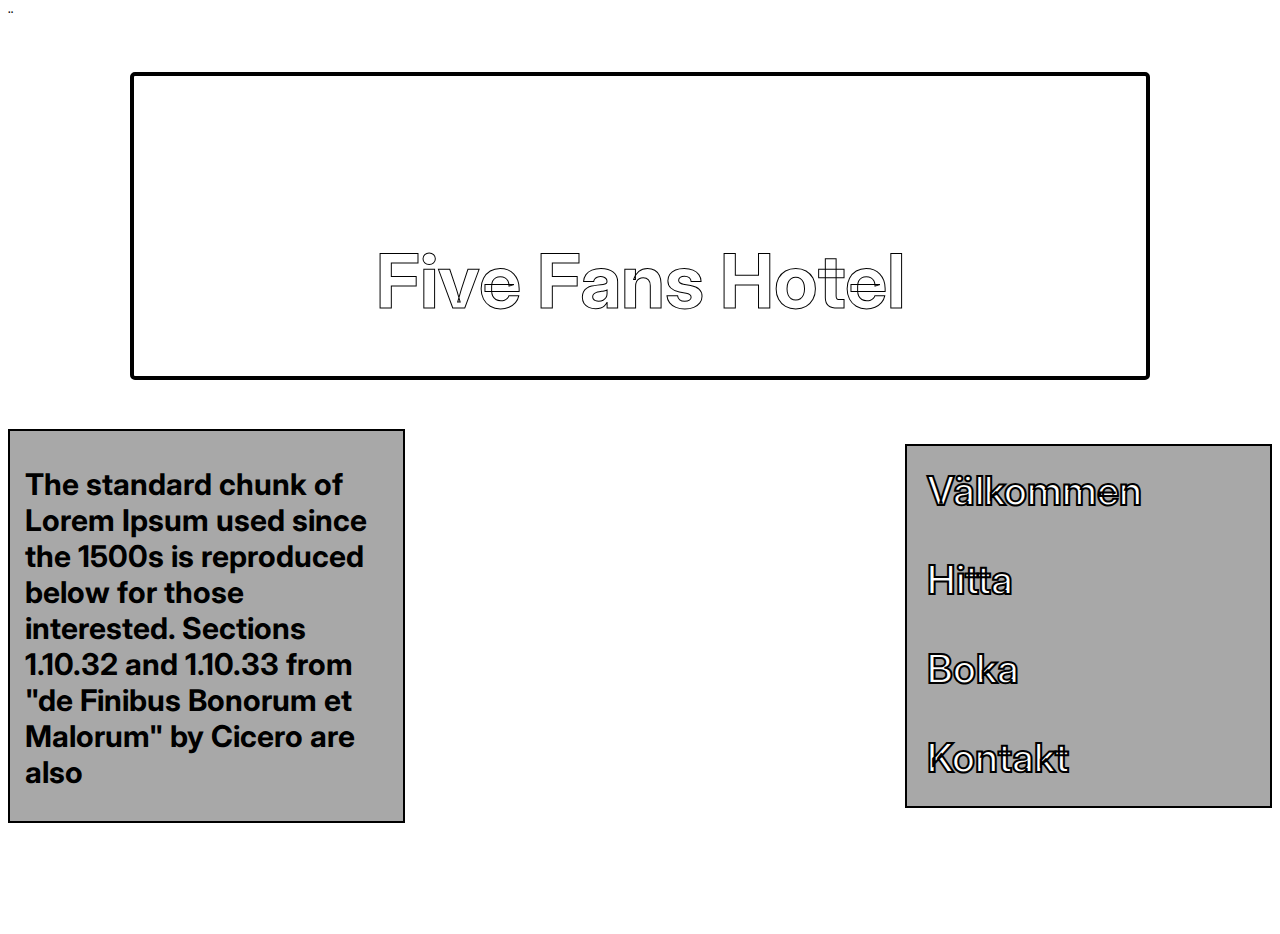
==== index.html @ 0d8715a7 "Add files via upload" ====
<!DOCTYPE html>
<html lang="en">
<head>
    <meta charset="UTF-8">
    <meta name="viewport" content="width=device-width, initial-scale=1.0">
    <title>Five Fans Hotel</title>
    <link rel="stylesheet" href="./style.css">
    <meta name="description" content="Welcome to Five Fans Hotel">
</head>
<body>
    <div class="mobile-nav">
        <button class="nav-button" id="toggleButton"><img alt="menu icon" src="./imgs/menuIcon.webp"></button>
    </div>¨
    <div class="mobile-nav-container" id="mobile-nav-container">
        <a href="/">Välkommen</a>
        <a href="/upgt-7-a-niv-a/find.html">Hitta</a>
        <a href="/upgt-7-a-niv-a/book.html">Boka</a>
        <a href="/upgt-7-a-niv-a/contact.html">Kontakt</a>
    </div>
    <div class="row-1">
        <div class="hotel-bg-container">
            <h1>Five Fans Hotel</h1>
        </div>
    </div>
    <div class="row-2">
        <div class="welcome-container">
            <h1>The standard chunk of Lorem Ipsum used since the 1500s is reproduced below for those interested. Sections 1.10.32 and 1.10.33 from "de Finibus Bonorum et Malorum" by Cicero are also</h1>
        </div>
        <div class="navbar-container">
            <a href="/">Välkommen</a>
            <a href="/upgt-7-a-niv-a/find.html">Hitta</a>
            <a href="/upgt-7-a-niv-a/book.html">Boka</a>
            <a href="/upgt-7-a-niv-a/contact.html">Kontakt</a>
        </div>
    </div>
    <div class="row-3">
        <div class="footer-container">
            <h1>Lilla stor gatan 7C</h1>
        </div>
    </div>
    <script>
        let navbarState = 'closed';

        function openNavbar() {
            console.log("sdsd")
            document.getElementById('mobile-nav-container').classList.add('open');
            navbarState = 'open';
        }

        function closeNavbar() {
            document.getElementById('mobile-nav-container').classList.remove('open');
            navbarState = 'closed';
        }

        document.getElementById('toggleButton').addEventListener('click', function() {
            if (navbarState === 'closed') {
                openNavbar();
            } else {
                closeNavbar();
            }
        });
    </script>
</body>
</html>
---- style.css ----
@import url('https://fonts.googleapis.com/css2?family=Inter:wght@100..900&display=swap');
.row-1{
    width: 100%;
    height: 400px;
    display: flex;
    justify-content: center;
    align-items: center;
}
.row-2{
    width: 100%;
    height: 400px;
    display: flex;
    justify-content: center;
    align-items: center;
    display: flex;
    justify-content: center;
    align-self: center;
    gap: 500px;
}
.row-3{
    width: 100%;
    height: 100px;
    display: flex;
    justify-content: center;
    align-items: center;
    display: flex;
    justify-content: center;
    align-self: center;
    gap: 500px;
}
.hotel-bg-container{
    width: 80%;
    height: 300px;
    background-image: url(./imgs/bg.webp);
    background-repeat: no-repeat;
    background-size: cover;
    background-position: center;
    border: solid black 4px;
    border-radius: 5px;
    display: flex;
    justify-content: center;
    align-items:end;
}
.hotel-bg-container h1{
    width: auto;
    height: auto;
    font-size: 75px;
    font-family: "Inter", sans-serif;
    color: white;
    -webkit-text-stroke: 1px black;
}
.welcome-container{
    width: 500px;
    height: 90%;
    border: black 2px solid;
    background-color: rgb(168, 168, 168);
    font-family: "Inter", sans-serif;
    font-size: 15px;
    font-weight: 400;
    padding: 15px;
}
.navbar-container{
    width: 500px;
    height: 90%;
    border: black 2px solid;
    background-color: rgb(168, 168, 168);
    display: flex;
    flex-direction: column;
}
.navbar-container a{
    text-decoration: none;
    font-family: "Inter", sans-serif;
    font-size: 40px;
    margin: 20px;
    color: white;
    font-weight: 600;
    -webkit-text-stroke: 2px black;
}
.footer-container{
    background-image: url(./imgs/Ellipse.webp);
    width: 200px;
    height: 100px;
    background-repeat: no-repeat;
    background-size:contain;
    display: flex;
    justify-content: center;
    align-items: center;
    color: white;
    font-size: 10px;
}
.footer-container h1{
    height: auto;
    width: auto;
}
.mobile-nav{
    width: 100%;
    height: 75px;
    display: none;
    justify-content: end;
}
.nav-button{
    width: 75px;
    height: 75px;
    border: none;
    border-radius: 10px;
}
.nav-button img{
    width: 70px;
    height: 70px;
}
.mobile-nav-container{
    width: 100%;
    height: 40%;
    position: absolute;
    background-color: rgb(85, 85, 85);
    justify-content: center;
    flex-direction: column;
    align-items: center;
    gap: 25px;
    font-size: 30px;
    display: none;
}
.mobile-nav-container.open{
    display: none;
}
.mobile-nav-container a{
    text-decoration: none;
    color: rgb(255, 255, 255);
    font-family: "Inter", sans-serif;
    font-weight: 600;
}


@media only screen and (max-width: 1200px) {
    .row-2{
        flex-direction: column;
        gap: 50px;
        height: 500px;
    }
    .welcome-container{
        width: 95%;
        height: 50%;
    }
    .navbar-container{
        width: 95%;
    }
    .footer-container{
        margin-top: 100px;
    }
    .hotel-bg-container h1{
        font-size: 40px;
    }
    .navbar-container{
        display: none;
    }
    .mobile-nav{
        display: flex;
    }
    .mobile-nav-container.open{
        display: flex;
    }
  }
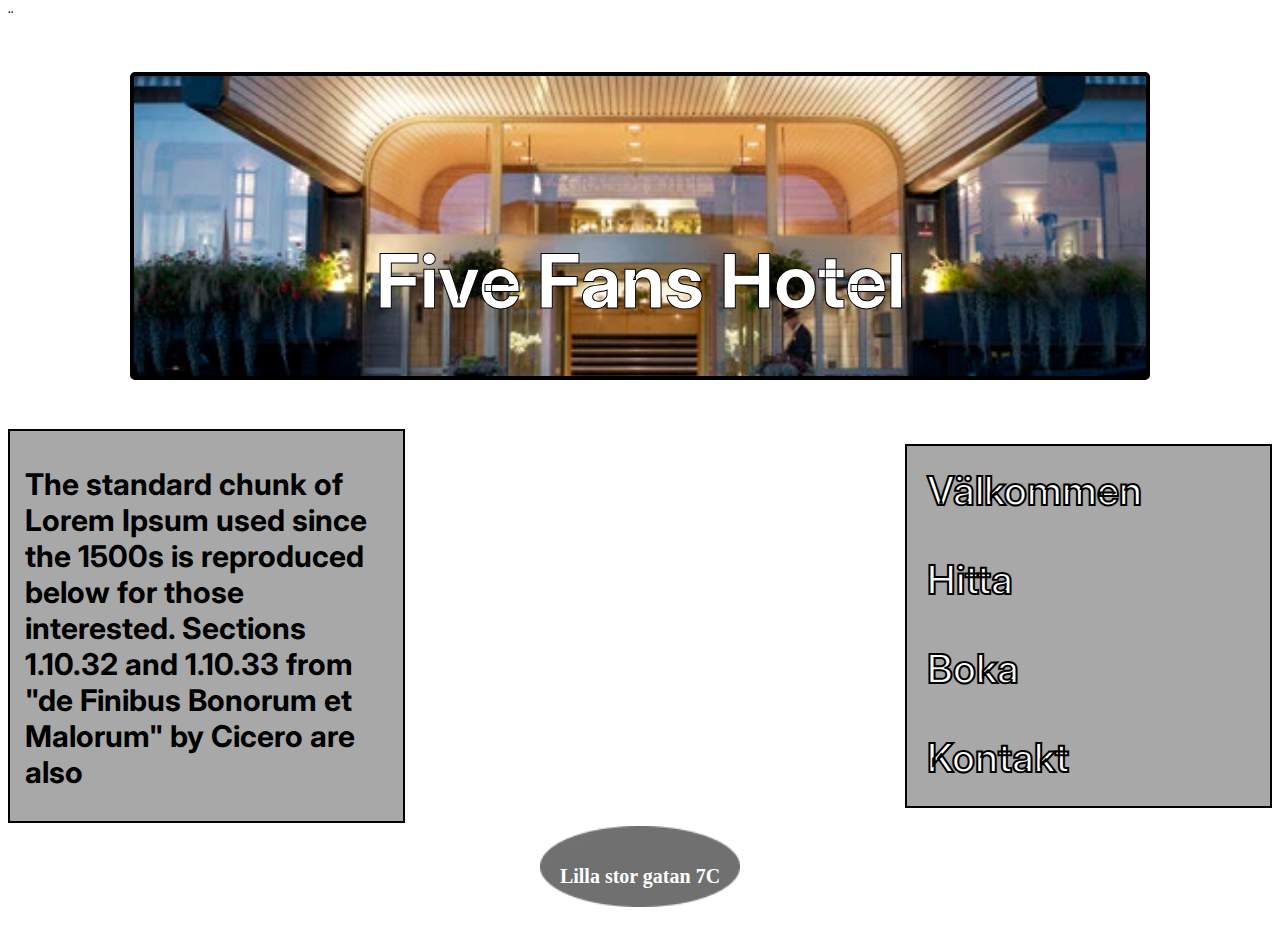
==== commit e334e574: "Add files via upload" ====
--- a/index.html
+++ b/index.html
@@ -12,10 +12,10 @@
         <button class="nav-button" id="toggleButton"><img alt="menu icon" src="./imgs/menuIcon.webp"></button>
     </div>¨
     <div class="mobile-nav-container" id="mobile-nav-container">
-        <a href="/">Välkommen</a>
-        <a href="/upgt-7-a-niv-a/find.html">Hitta</a>
-        <a href="/upgt-7-a-niv-a/book.html">Boka</a>
-        <a href="/upgt-7-a-niv-a/contact.html">Kontakt</a>
+        <a href="/Uppgift-7a/">Välkommen</a>
+        <a href="/Uppgift-7a/find.html">Hitta</a>
+        <a href="/Uppgift-7a/book.html">Boka</a>
+        <a href="/Uppgift-7a/contact.html">Kontakt</a>
     </div>
     <div class="row-1">
         <div class="hotel-bg-container">
@@ -27,10 +27,10 @@
             <h1>The standard chunk of Lorem Ipsum used since the 1500s is reproduced below for those interested. Sections 1.10.32 and 1.10.33 from "de Finibus Bonorum et Malorum" by Cicero are also</h1>
         </div>
         <div class="navbar-container">
-            <a href="/">Välkommen</a>
-            <a href="/upgt-7-a-niv-a/find.html">Hitta</a>
-            <a href="/upgt-7-a-niv-a/book.html">Boka</a>
-            <a href="/upgt-7-a-niv-a/contact.html">Kontakt</a>
+            <a href="/Uppgift-7a/">Välkommen</a>
+            <a href="/Uppgift-7a/find.html">Hitta</a>
+            <a href="/Uppgift-7a/book.html">Boka</a>
+            <a href="/Uppgift-7a/contact.html">Kontakt</a>
         </div>
     </div>
     <div class="row-3">
